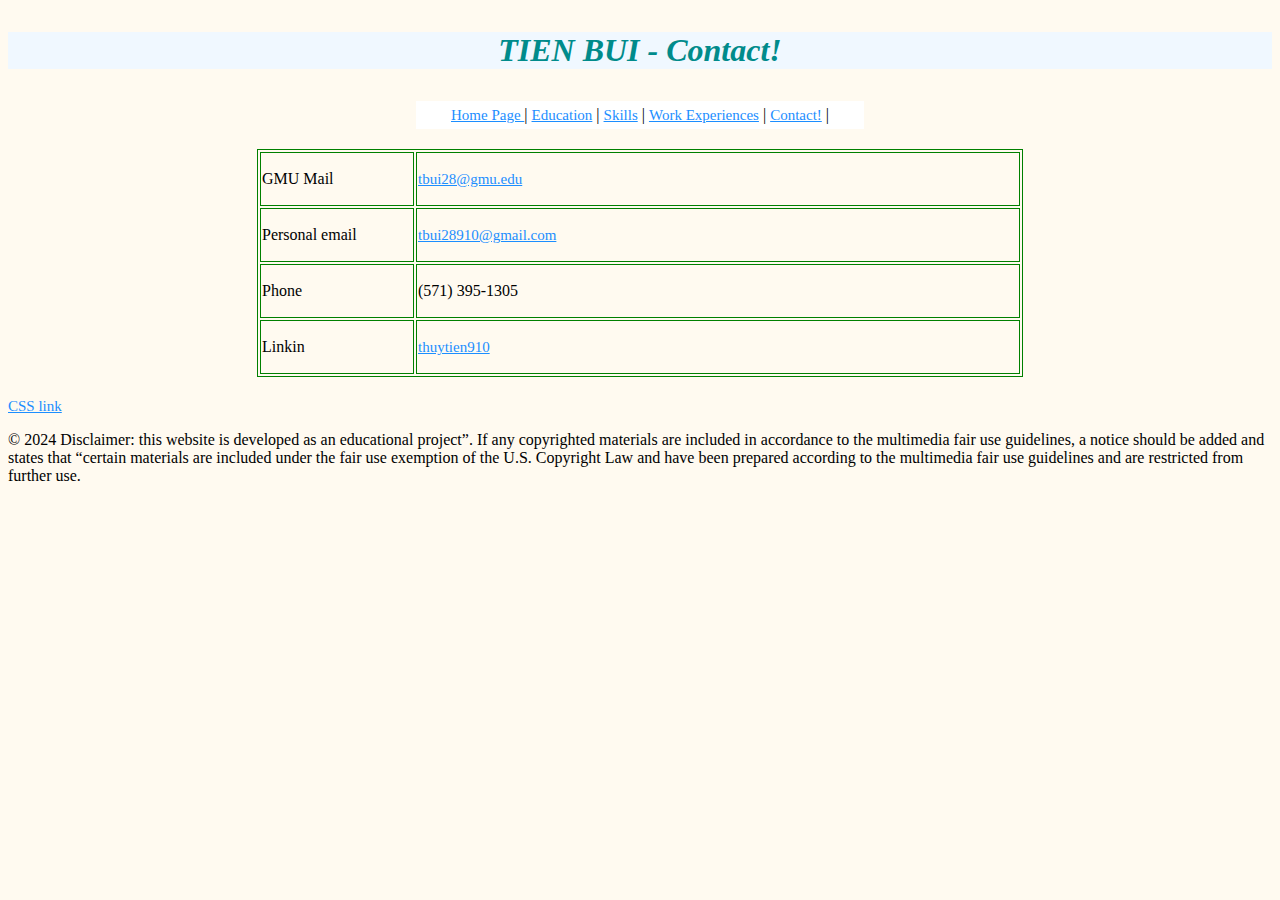
==== resume/contact.html @ 5b08c611 "Add files via upload" ====
<!DOCTYPE HTML>
<html>
	<head>
		<meta charset="utf-8">
	<title> My Home Page </title>
	<link href="resume.css" rel="stylesheet" type="text/css">
	</head>
	<body>
		<div class="oneheader">
			<h1>
				<p class ="title"> TIEN BUI - Contact! </p>
			</h1>
		</div>
		<nav>
			<a href="index.html"> Home Page </a> |
			<a href="education.html"> Education</a> |
			<a href="skill.html"> Skills</a> |
			<a href="work.html"> Work Experiences</a> |
			<a href="contact.html"> Contact!</a> |
		</nav>
		<table>
			<tr>
				<td class = "left-side">GMU Mail</td>
				<td class = "right_side"><a href="mailto:tbui28@gmu.edu"> tbui28@gmu.edu</a></td>
			</tr>
			<tr>
				<td>Personal email</td>
				<td> <a href="mailto:tbui28910@gmail.com"> tbui28910@gmail.com</a></td>
			</tr>
			<tr>
				<td>Phone</td>
				<td> (571) 395-1305</td>
			</tr>
			<tr>
				<td>Linkin</td>
				<td> <a href="https://www.linkedin.com/in/thuytien910/"> thuytien910 </a></td>
			</tr>
			
		</table>
	<a href="resume.css">CSS link</a>
	<footer>
        <p>&copy; 2024 Disclaimer: this website is developed as an educational project”. If any copyrighted materials are included in accordance to the multimedia fair use guidelines, a notice should be added and states that “certain materials are included under the fair use exemption of the U.S. Copyright Law and have been prepared according to the multimedia fair use guidelines and are restricted from further use.</p>
    </footer>
	</body>
</html>
---- resume/resume.css ----
@charset "UTF-8";
	body
	{
		background-color:floralwhite;
	}	
	h3
	{
		text-align: center;
		font-size: 2em;
		color:  lightseagreen;	
	}
	.title
	{
	text-align: center;
	font: Arial, Helvetica, sans-serif;
	font-style: oblique;
	font-size: 1em;
	color:  darkcyan;
	}
	table, td, th 
	{
	border: 1px solid green;
	margin-top: 20px;
	margin-bottom: 20px;
	margin-left: auto;
	margin-right: auto;
	padding: auto;
	height: 50px;
	}
	.right_side{
	width: 600px;
	}
	.left-side{
	width: 150px;
	}
	.withAttributes
	{
		display: block;
		margin-left: auto;
		margin-right: auto;
	}
	.oneheader{
	display: block;
	background-color: aliceblue;
	margin-left: auto;
	margin-right: auto;
	}
	nav
	{	
		display: block;
		background-color: white;
		padding-top: 2px ;
		padding-bottom: 2px; 
		margin: 0;
		font: bold 1em; 
		width: 35%;
		border: 3px solid white ;
		margin-left: auto;
		margin-right: auto;
		text-align: center;
	}
.contain{
	text-align: center;
}
ul.custom_ul{
	display: inline-block;
	text-align: center;
}
a:active {
  background-color: yellow;
}
a:link {color:#1C8EFF;
		font-size: 15px;}
a:hover{color:#F47BB1;
	font-size: 20px;
	}
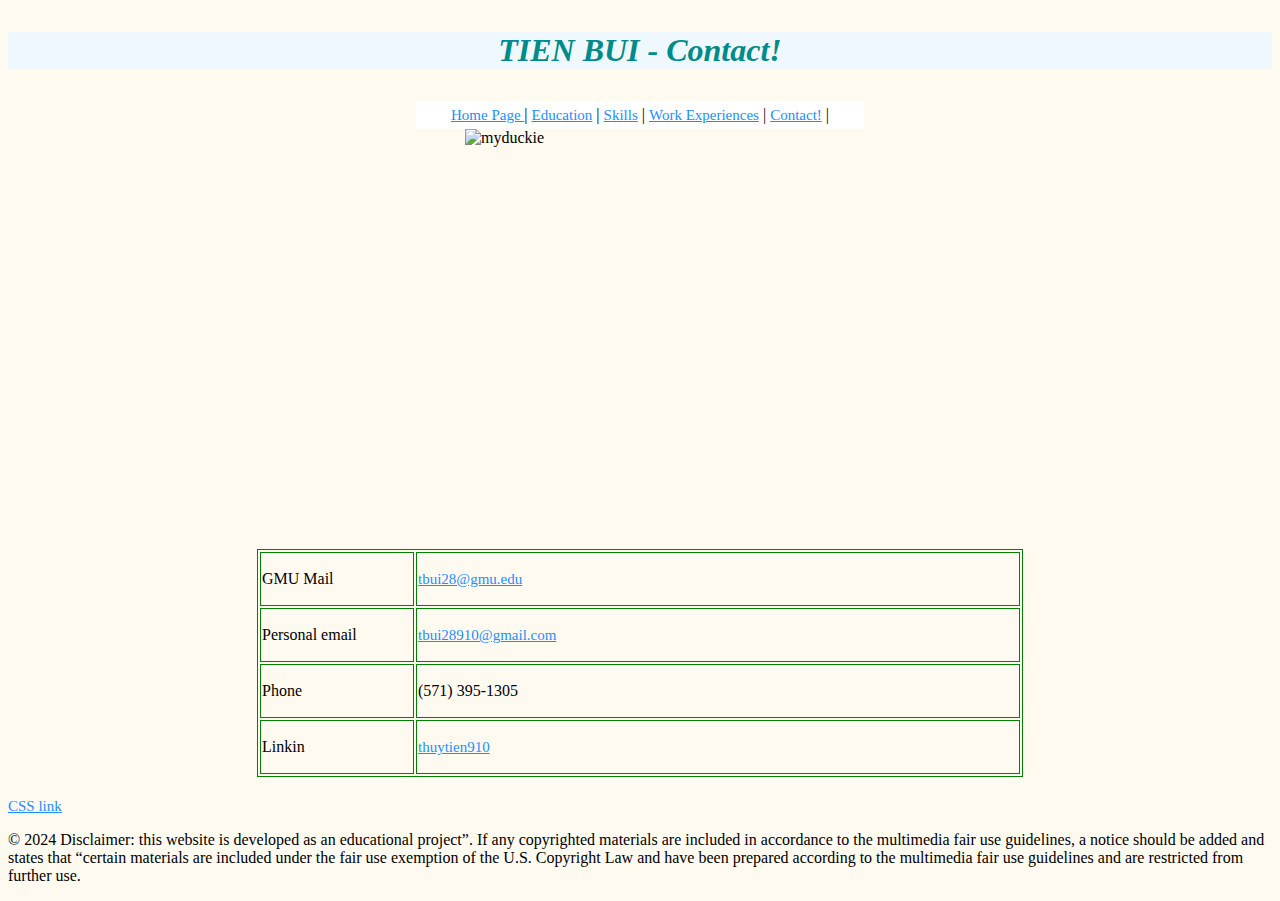
==== commit 1b40cdee: "update" ====
--- a/resume/contact.html
+++ b/resume/contact.html
@@ -18,6 +18,7 @@
 			<a href="work.html"> Work Experiences</a> |
 			<a href="contact.html"> Contact!</a> |
 		</nav>
+		<img class="withAttributes" src="3.png" alt="myduckie" style="width: 350px; height: 400px;">
 		<table>
 			<tr>
 				<td class = "left-side">GMU Mail</td>
--- a/resume/resume.css
+++ b/resume/resume.css
@@ -39,6 +39,7 @@
 		margin-left: auto;
 		margin-right: auto;
 	}
+	
 	.oneheader{
 	display: block;
 	background-color: aliceblue;
